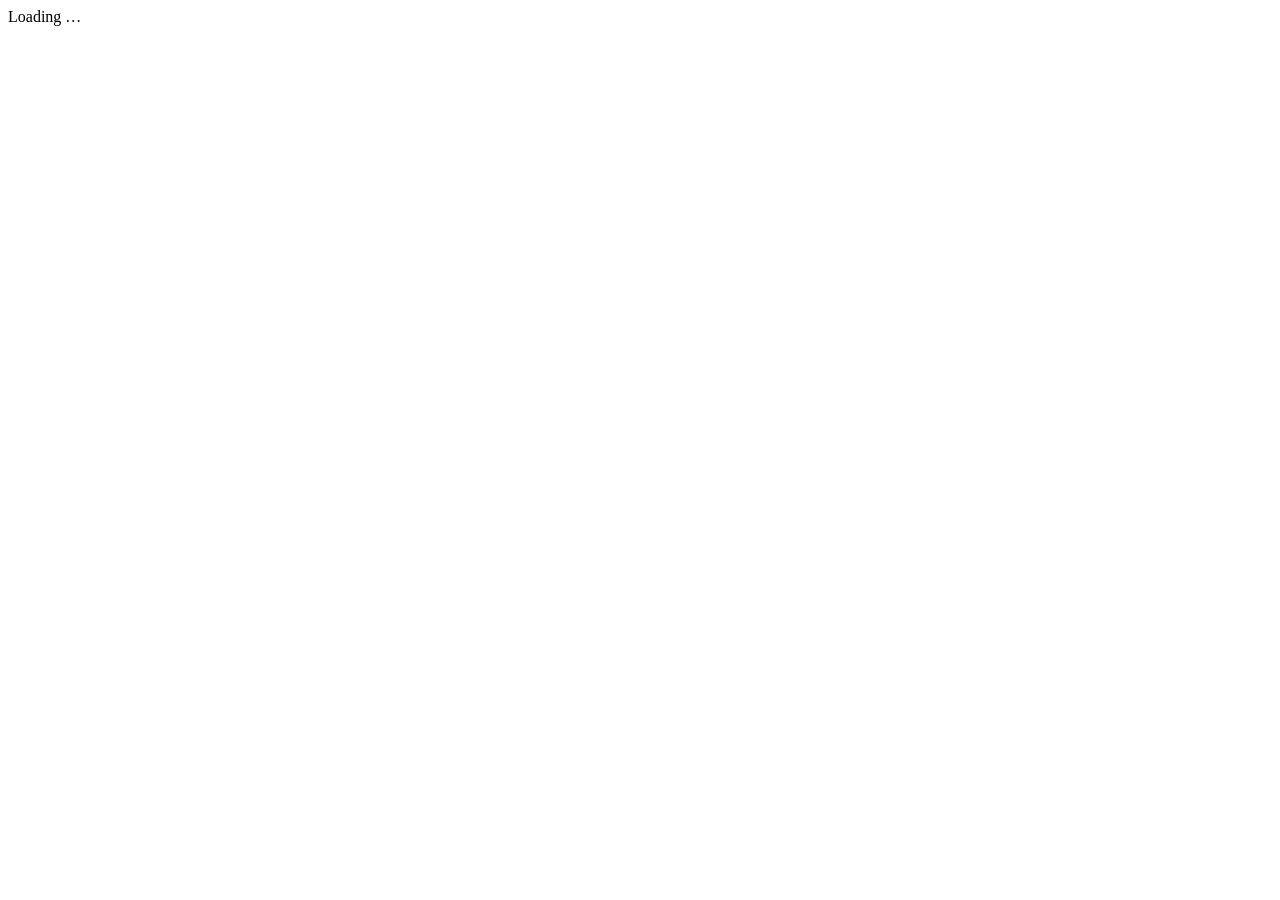
==== web/index.html @ 8a09fef9 "Add files via upload Grimmich 0.9.38" ====
<!doctype html>
<html lang="en">
<head>
<meta charset="utf-8">
<meta name="viewport" content="width=device-width, initial-scale=1">
<title>Grimmich</title>
<link rel="icon" type="image/svg+xml" href="/favicon.svg">
<link rel="icon" type="image/png" sizes="192x192" href="/favicon.png">
<link rel="apple-touch-icon" href="/favicon.png">
<link rel="stylesheet" href="/style.css">
</head>
<body>
<header id="head"></header>
<div id="frame">
  <aside id="list" data-t-attr="aria-label|Work list" aria-label="Work list"></aside>
  <main id="middle"><div class="empty" data-t="Loading …">Loading …</div></main>
  <aside id="detail" data-t-attr="aria-label|Selected photo" aria-label="Selected photo"></aside>
</div>
<div id="handle"></div>
<div id="page" hidden></div>
<div id="selection"></div>
<div id="layer"></div>
<script type="module" src="/js/main.js"></script>
</body>
</html>
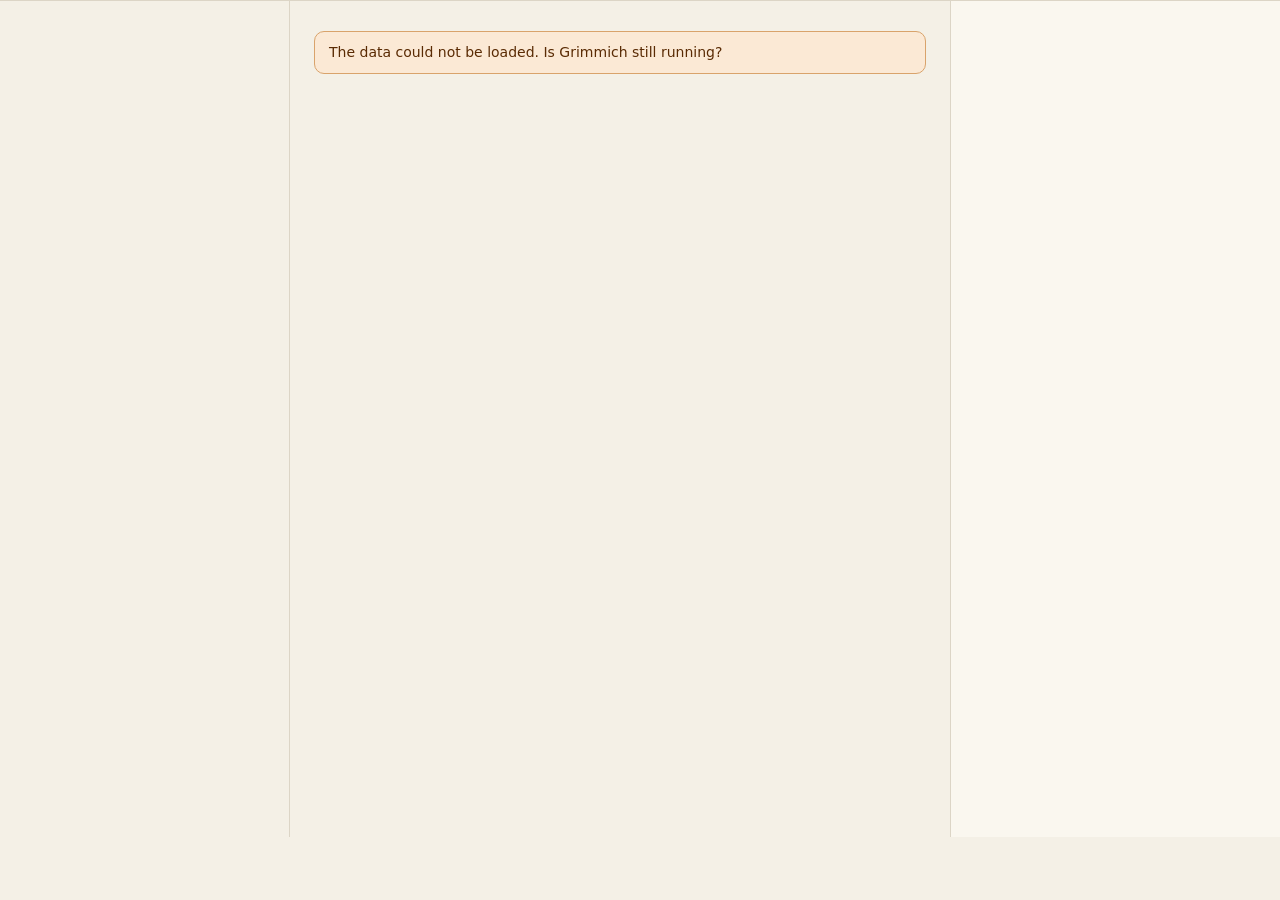
==== commit 55126f86: "Play mode: the game for several players under /play/, answers appended with player name (0.9.60) Co-" ====
--- a/web/index.html
+++ b/web/index.html
@@ -4,10 +4,10 @@
 <meta charset="utf-8">
 <meta name="viewport" content="width=device-width, initial-scale=1">
 <title>Grimmich</title>
-<link rel="icon" type="image/svg+xml" href="/favicon.svg">
-<link rel="icon" type="image/png" sizes="192x192" href="/favicon.png">
-<link rel="apple-touch-icon" href="/favicon.png">
-<link rel="stylesheet" href="/style.css">
+<link rel="icon" type="image/svg+xml" href="favicon.svg">
+<link rel="icon" type="image/png" sizes="192x192" href="favicon.png">
+<link rel="apple-touch-icon" href="favicon.png">
+<link rel="stylesheet" href="style.css">
 </head>
 <body>
 <header id="head"></header>
@@ -20,6 +20,6 @@
 <div id="page" hidden></div>
 <div id="selection"></div>
 <div id="layer"></div>
-<script type="module" src="/js/main.js"></script>
+<script type="module" src="js/main.js"></script>
 </body>
 </html>
--- a/web/style.css
+++ b/web/style.css
@@ -0,0 +1,402 @@
+/* Grimmich: paper and petrol. No external fonts, everything local. */
+:root {
+  --papier: #f4f0e6; --karte: #fffdf8; --seite2: #faf7ef; --rand: #dcd5c6; --rand2: #cfc7b4; --text: #1d2a2e; --leise: #5f6359;
+  --akzent: #1f5f73; --akzent-d: #174a5a; --akzent-h: #dcebef; --akzent-r: #8fb7c3;
+  --ok: #2f6b3f; --ok-h: #eef5ef; --ok-r: #cfe3d3; --warn: #b4540a; --warn-h: #fbe9d5; --warn-r: #d9a36b; --warn-t: #5a2b04;
+  --serif: Newsreader, "Iowan Old Style", "Palatino Linotype", Georgia, serif; --sans: Inter, system-ui, "Segoe UI", Roboto, sans-serif;
+  --kopf: 64px;
+}
+* { box-sizing: border-box; }
+html { scroll-padding-top: 80px; }
+body { margin: 0; background: var(--papier); color: var(--text); font: 14px/1.45 var(--sans); }
+h1, h2, h3, h4 { font-family: var(--serif); font-weight: 600; margin: 0; letter-spacing: -0.01em; }
+h1 { font-size: 32px; } h2 { font-size: 21px; } h3 { font-size: 18px; } h4 { font-size: 15px; }
+button, input, select { font: inherit; color: inherit; }
+button { cursor: pointer; border: 1px solid var(--rand2); background: var(--karte); border-radius: 8px; padding: 0 14px; min-height: 40px; font-weight: 500; }
+button:hover:not(:disabled) { border-color: var(--akzent); }
+button:disabled { opacity: .5; cursor: not-allowed; }
+button.primary { background: var(--akzent); border-color: var(--akzent); color: #fff; }
+button.primary:hover:not(:disabled) { background: var(--akzent-d); }
+button.warn { background: var(--warn-h); border-color: var(--warn-r); color: #7a3a05; }
+button.danger { color: #8a1f1f; border-color: #d6a5a5; }
+button.good { color: var(--ok); border-color: var(--ok-r); }
+button.good.on { background: var(--ok-h); }
+button.small { min-height: 30px; padding: 0 10px; font-size: 12.5px; border-radius: 6px; }
+button.icon { width: 44px; padding: 0; display: inline-flex; align-items: center; justify-content: center; }
+button.large { min-height: 52px; padding: 0 28px; font-size: 17px; }
+input, select { border: 1px solid var(--rand2); background: var(--karte); border-radius: 6px; padding: 6px 9px; min-height: 36px; }
+input[type=checkbox] { min-height: 0; }
+.quiet { color: var(--leise); }
+.space { flex: 1; }
+.warn-text, .error-text { color: var(--warn); }
+.error-text { color: #a02020; }
+.actions { display: flex; flex-wrap: wrap; gap: 8px; align-items: center; margin: 8px 0; }
+.empty { text-align: center; color: var(--leise); padding: 40px 10px; }
+.large-empty { padding-top: 90px; }
+.tag { display: inline-block; border-radius: 10px; padding: 0 8px; font-size: 12px; background: #ece6d6; color: var(--leise); margin-left: 6px; }
+.tag.warn { background: var(--warn-h); color: #7a3a05; } .tag.info { background: var(--akzent-h); color: var(--akzent-d); } .tag.no { background: #f6dede; color: #8a1f1f; }
+.box { padding: 10px 14px; border-radius: 10px; border: 1px solid var(--akzent-r); background: var(--akzent-h); color: var(--akzent-d); margin: 10px 0; line-height: 1.5; }
+.box.warn { background: var(--warn-h); border-color: var(--warn-r); color: var(--warn-t); } .box.ok { background: var(--ok-h); border-color: var(--ok-r); color: var(--ok); }
+.toast { position: fixed; bottom: 24px; left: 50%; transform: translateX(-50%); background: var(--text); color: #fff; padding: 10px 18px; border-radius: 8px; z-index: 90; max-width: 90vw; }
+.dot { display: inline-block; width: 9px; height: 9px; border-radius: 50%; background: #b9b19c; margin-right: 6px; }
+.dot.ok { background: var(--ok); } .dot.no { background: #c0392b; }
+
+/* Header */
+#head { position: sticky; top: 0; z-index: 20; background: var(--karte); border-bottom: 1px solid var(--rand); }
+.head { display: flex; flex-wrap: wrap; align-items: center; gap: 10px 22px; padding: 10px 24px; min-height: var(--kopf); }
+.title { display: flex; align-items: baseline; gap: 10px; }
+.mark { font-family: var(--serif); font-weight: 600; font-size: 28px; letter-spacing: -0.01em; }
+.subtitle { color: var(--leise); font-size: 13px; }
+.status { display: flex; gap: 18px; align-items: center; flex-wrap: wrap; font-size: 13px; color: var(--leise); }
+.status b { color: var(--text); } .status .run { color: var(--akzent); font-weight: 600; cursor: pointer; }
+
+/* Three-column layout */
+#frame { display: grid; grid-template-columns: 290px minmax(0, 1fr) 330px; align-items: start; min-height: calc(100vh - var(--kopf)); }
+#frame[hidden], #page[hidden] { display: none; }
+#frame.list-closed { grid-template-columns: 52px minmax(0, 1fr) 330px; }
+#frame.no-detail { grid-template-columns: 290px minmax(0, 1fr); }
+#frame.no-detail.list-closed { grid-template-columns: 52px minmax(0, 1fr); }
+#frame.no-detail #detail { display: none; }
+#list, #detail { position: sticky; top: var(--kopf); height: calc(100vh - var(--kopf)); overflow: auto; padding: 18px 14px 24px 22px; }
+#list { border-right: 1px solid var(--rand); display: flex; flex-direction: column; gap: 6px; }
+#detail { border-left: 1px solid var(--rand); background: var(--seite2); padding: 18px 22px 24px 18px; display: flex; flex-direction: column; gap: 14px; }
+#detail > * { flex-shrink: 0; }   /* do not squeeze sections together when the column is longer than the screen: it scrolls instead */
+.list-closed #list { padding: 14px 8px; }
+#middle { padding: 20px 24px 40px; min-width: 0; display: flex; flex-direction: column; gap: 14px; }
+body.with-bar #middle { padding-bottom: 110px; }
+
+/* Work list */
+.list-head, .detail-head { display: flex; align-items: baseline; justify-content: space-between; gap: 8px; }
+#list .chips { margin: 4px 0 6px; }
+.chips { display: flex; gap: 6px; flex-wrap: wrap; align-items: center; }
+.chip { min-height: 34px; padding: 0 12px; border-radius: 18px; font-size: 13px; font-weight: 400; }
+.chip.on { background: var(--akzent-h); border-color: var(--akzent); color: var(--akzent-d); font-weight: 500; }
+.chip.warn { background: var(--warn-h); border-color: var(--warn); color: var(--warn-t); }
+.group { margin-top: 10px; font-size: 12px; text-transform: uppercase; letter-spacing: .06em; color: var(--leise); }
+#list .row { display: flex; flex-direction: column; gap: 5px; align-items: stretch; text-align: left; padding: 9px 12px; border-radius: 10px; min-height: 0; font-weight: 400; }
+#list .row.active { background: var(--akzent-h); border-color: var(--akzent-r); }
+#list .row:hover { background: #ece6d6; }
+#list .row.active:hover { background: var(--akzent-h); }
+#list .top { display: flex; justify-content: space-between; align-items: baseline; gap: 8px; } #list .top span { font-size: 12px; color: var(--leise); white-space: nowrap; } #list .top b { font-weight: 600; }
+#list .bottom { font-size: 12.5px; color: var(--leise); display: flex; align-items: center; justify-content: space-between; gap: 6px; flex-wrap: wrap; }
+.bar { height: 6px; border-radius: 3px; background: #e4ddcb; overflow: hidden; } .bar > div { height: 6px; }
+#list .foot { margin-top: 10px; font-size: 12.5px; }
+
+/* Person */
+.person-head { display: flex; flex-wrap: wrap; align-items: flex-end; gap: 12px 20px; justify-content: space-between; }
+.toggle { display: flex; border: 1px solid var(--rand2); border-radius: 8px; overflow: hidden; background: var(--karte); }
+.toggle button { border: 0; border-radius: 0; min-height: 44px; font-weight: 400; border-left: 1px solid var(--rand2); } .toggle button:first-child { border-left: 0; }
+.toggle button.on { background: var(--akzent); color: #fff; font-weight: 500; }
+.warn-band { display: flex; flex-wrap: wrap; align-items: center; gap: 10px 16px; padding: 12px 16px; background: var(--warn-h); border: 1px solid var(--warn-r); border-radius: 10px; color: var(--warn-t); }
+.warn-band > span { flex: 1 1 360px; line-height: 1.45; }
+
+/* Lifeline */
+.lifeline { background: var(--karte); border: 1px solid var(--rand); border-radius: 12px; padding: 14px 18px 10px; }
+.ll-head { display: flex; justify-content: space-between; align-items: baseline; gap: 12px; flex-wrap: wrap; margin-bottom: 8px; font-size: 12.5px; }
+.ll-head b { font-size: 14px; }
+.ll-field { position: relative; margin: 0 24px; }
+.ll-field .axis { position: absolute; left: 0; right: 0; height: 2px; background: #b9b19c; }
+.ll-field .tick { position: absolute; width: 1px; height: 10px; background: #8d8672; }
+.ll-field .tick span { position: absolute; left: -20px; top: -20px; width: 40px; text-align: center; font-size: 11.5px; color: var(--leise); }
+.ll-bar { position: absolute; height: 24px; border-radius: 6px; background: var(--akzent-h); border: 1px solid var(--akzent-r); color: var(--akzent-d); font-size: 12px; font-weight: 500; padding: 3px 8px; overflow: hidden; white-space: nowrap; text-overflow: ellipsis; }
+.ll-dot { position: absolute; display: flex; align-items: center; gap: 5px; font-size: 12px; white-space: nowrap; height: 20px; }
+.ll-dot i { width: 11px; height: 11px; border-radius: 50%; background: var(--text); border: 2px solid var(--karte); box-shadow: 0 0 0 1px var(--text); flex: none; margin-left: -5px; }
+.ll-dot.rev { flex-direction: row-reverse; justify-content: flex-start; } .ll-dot.rev i { margin-left: 0; margin-right: -5px; }
+.ll-dot .gsym { flex: none; margin-left: -7px; } .ll-dot.rev .gsym { margin-left: 0; margin-right: -7px; }
+.ll-dot small { color: var(--leise); }
+.f-mark { position: absolute; width: 10px; height: 10px; margin-left: -5px; border-radius: 2px; cursor: pointer; }
+.f-mark.ok, .legend .ok { background: var(--ok); } .f-mark.estimate, .legend .estimate { background: var(--akzent); } .f-mark.warn, .legend .warn { background: var(--warn); } .f-mark.draft, .legend .draft { background: #9a8fd0; }
+.f-mark.focus { outline: 2px solid var(--text); outline-offset: 1px; }
+.legend { display: flex; gap: 16px; flex-wrap: wrap; font-size: 12px; color: var(--leise); margin-top: 4px; }
+.legend i { display: inline-block; width: 8px; height: 8px; border-radius: 2px; margin-right: 6px; }
+
+/* Tiles */
+.grid { display: grid; grid-template-columns: repeat(auto-fill, minmax(165px, 1fr)); gap: 12px; }
+.grid.write { grid-template-columns: repeat(auto-fill, minmax(200px, 1fr)); }
+.decade { grid-column: 1 / -1; font-family: var(--serif); font-size: 20px; font-weight: 600; margin-top: 8px; border-bottom: 1px solid var(--rand); }
+.subheading { margin: 14px 0 6px; display: flex; gap: 12px; align-items: baseline; }
+.tile { border: 2px solid var(--rand); border-radius: 10px; overflow: hidden; background: var(--karte); }
+.tile.ok { border-color: var(--ok-r); } .tile.warn { border-color: var(--warn); } .tile.draft { border-color: #b9b1e0; }
+.tile.focus { border-color: var(--akzent); box-shadow: 0 0 0 3px var(--akzent-h); } .tile.marked { background: var(--akzent-h); }
+.tile .image { position: relative; aspect-ratio: 4 / 3; background: #cdbfa6; cursor: pointer; }
+.tile .image img { width: 100%; height: 100%; object-fit: cover; display: block; }
+.tile .year { position: absolute; left: 8px; top: 8px; background: rgba(255, 253, 248, .94); border-radius: 6px; padding: 1px 8px; font-size: 13px; font-weight: 600; color: var(--akzent); }
+.tile .year.ok { color: var(--ok); } .tile .year.warn { color: var(--warn); } .tile .year.open { color: var(--leise); } .tile .year.draft { color: #6a5fb0; }
+.tile .series-mark { position: absolute; right: 8px; bottom: 6px; background: rgba(29, 42, 46, .75); color: #fff; border-radius: 6px; padding: 0 7px; font-size: 11.5px; }
+.tile .new-mark { position: absolute; left: 8px; bottom: 6px; background: var(--akzent); color: #fff; border-radius: 6px; padding: 0 7px; font-size: 11.5px; }
+.tile .tick-box { position: absolute; right: 8px; top: 8px; width: 24px; height: 24px; border-radius: 6px; background: rgba(255, 253, 248, .85); border: 1px solid var(--rand2); display: flex; align-items: center; justify-content: center; font-size: 14px; opacity: 0; transition: opacity .1s; }
+.tile:hover .tick-box, .tile .tick-box.on { opacity: 1; } .tile .tick-box.on { background: var(--akzent); color: #fff; border-color: var(--akzent); }
+.tile .info { padding: 7px 10px 9px; font-size: 12.5px; line-height: 1.4; cursor: pointer; }
+.tile .person { font-weight: 500; } .tile .stat { color: var(--leise); } .tile .stat.ok { color: var(--ok); } .tile .stat.warn { color: var(--warn); }
+.tile .extra { margin-top: 6px; } .tile .extra .on { background: var(--warn-h); }
+.selection-bar { position: fixed; left: 50%; transform: translateX(-50%); bottom: 18px; z-index: 30; display: flex; gap: 10px; flex-wrap: wrap; align-items: center; background: var(--karte); border: 1px solid var(--akzent); box-shadow: 0 6px 24px rgba(0,0,0,.2); border-radius: 12px; padding: 10px 16px; max-width: 94vw; }
+
+/* Detail */
+.detail-image { position: relative; aspect-ratio: 4 / 3; border-radius: 10px; background: #cdbfa6; border: 2px solid var(--rand); cursor: pointer; overflow: hidden; }
+.detail-image.warn { border-color: var(--warn); } .detail-image.ok { border-color: var(--ok); } .detail-image img { width: 100%; height: 100%; object-fit: contain; background: #2a2a2a; }
+.detail-image .hint { position: absolute; right: 10px; bottom: 8px; color: rgba(255, 253, 248, .92); font-size: 11.5px; text-shadow: 0 0 4px #000; }
+.thumb { display: flex; gap: 6px; flex-wrap: wrap; } .thumb img { width: 56px; height: 44px; object-fit: cover; border-radius: 6px; border: 2px solid transparent; cursor: pointer; } .thumb img.on { border-color: var(--akzent); }
+.field-name { font-size: 12px; color: var(--leise); margin-bottom: 4px; }
+.dating { display: flex; align-items: baseline; gap: 8px; flex-wrap: wrap; } .dating .large { font-family: var(--serif); font-size: 30px; font-weight: 600; } .dating .large.warn { color: var(--warn); } .dating .large.ok { color: var(--ok); }
+.span { position: relative; height: 10px; margin-top: 8px; border-radius: 5px; background: #e4ddcb; } .span .stretch { position: absolute; top: 0; height: 10px; border-radius: 5px; background: var(--akzent-r); } .span .dot { position: absolute; top: -3px; width: 3px; height: 16px; background: var(--text); }
+.row-pair { display: flex; justify-content: space-between; gap: 8px; font-size: 13.5px; }
+.button-column { display: flex; flex-direction: column; gap: 8px; margin-top: 4px; } .button-column button { min-height: 44px; }
+#detail .box { margin: 0; font-size: 13px; }
+
+/* Series */
+.series-box { border: 1px solid var(--rand); background: var(--karte); border-radius: 12px; padding: 12px 14px; margin-bottom: 14px; }
+.series-box.ok { border-color: var(--ok-r); background: var(--ok-h); } .series-box.focus { box-shadow: 0 0 0 3px var(--akzent-h); border-color: var(--akzent); }
+.series-head { display: flex; flex-wrap: wrap; gap: 8px 12px; align-items: center; margin-bottom: 10px; }
+.jr { display: inline-flex; align-items: center; gap: 4px; } .jr b { font-family: var(--serif); font-size: 20px; } .jr b.ok { color: var(--ok); } .jr b.draft { color: #6a5fb0; }
+.describe { min-width: 220px; }
+.minis { display: flex; gap: 10px; flex-wrap: wrap; }
+.mini { width: 150px; border: 1px solid var(--rand); border-radius: 8px; overflow: hidden; background: var(--karte); }
+.mini .image { aspect-ratio: 4 / 3; background: #cdbfa6; cursor: pointer; } .mini .image img { width: 100%; height: 100%; object-fit: cover; display: block; }
+.mini .info { padding: 5px 8px 7px; font-size: 12px; display: flex; flex-direction: column; gap: 4px; }
+.mini.suggestion { border-style: dashed; border-color: var(--akzent); }
+.suggestion h4 { margin: 12px 0 8px; display: flex; gap: 10px; align-items: center; flex-wrap: wrap; }
+
+/* Sorting */
+.bar-strip { display: flex; flex-wrap: wrap; gap: 8px 12px; align-items: center; padding: 8px 12px; background: var(--karte); border: 1px solid var(--rand); border-radius: 10px; }
+.bar-strip.second { margin-top: 22px; border-top: 3px solid var(--akzent); }
+.sort-lane { display: flex; flex-wrap: wrap; gap: 8px; align-items: flex-start; padding: 10px; min-height: 150px; background: var(--karte); border: 1px dashed var(--rand2); border-radius: 10px; }
+.ptile { width: 118px; user-select: none; position: relative; }
+.pface { position: relative; width: 112px; height: 112px; border-radius: 8px; border: 3px solid var(--rand); background-color: #cdbfa6; cursor: grab; touch-action: none; overflow: hidden; }
+.ptile.confirmed .pface { border-color: var(--ok); } .ptile.draft .pface { border-color: #9a8fd0; }
+.ptile.hl .pface { outline: 3px solid #e2a100; } .ptile.blink .pface { animation: blink 1.2s 3; }
+@keyframes blink { 50% { outline: 4px solid #e2a100; } }
+.ptile.before { box-shadow: -6px 0 0 var(--akzent); } .ptile.after { box-shadow: 6px 0 0 var(--akzent); }
+.pghost { position: fixed; z-index: 70; pointer-events: none; opacity: .85; }
+.pnr, .p-series, .p-year { position: absolute; font-size: 11px; background: rgba(255,253,248,.92); border-radius: 4px; padding: 0 5px; }
+.pnr { left: 4px; top: 4px; font-weight: 600; } .p-series { right: 4px; top: 4px; }
+.p-year.new { left: 4px; bottom: 4px; background: var(--akzent); color: #fff; cursor: pointer; font-weight: 600; } .p-year.klein2 { left: 4px; bottom: 26px; color: var(--leise); } .p-year.confirmed { color: var(--ok); }
+.p-label { font-size: 12px; text-align: center; margin-top: 3px; } .p-buttons { display: flex; gap: 4px; justify-content: center; margin-top: 3px; }
+.shared { color: #b07d00; font-weight: 700; }
+.plus-gap { width: 18px; align-self: stretch; min-height: 112px; display: flex; align-items: center; justify-content: center; color: var(--akzent); cursor: pointer; opacity: .25; font-weight: 700; font-size: 18px; border-radius: 6px; }
+.plus-gap:hover { opacity: 1; background: var(--akzent-h); }
+.ptile.marker .pface.mface { background: var(--warn-h); border: 2px dashed var(--warn-r); cursor: grab; display: flex; flex-direction: column; align-items: center; justify-content: center; text-align: center; gap: 2px; }
+.m-year { font-family: var(--serif); font-size: 19px; font-weight: 600; } .m-text { font-size: 11.5px; line-height: 1.2; padding: 0 4px; } .m-age { font-size: 11px; color: var(--leise); }
+.effect { margin-top: 12px; display: flex; flex-direction: column; gap: 4px; padding: 10px 14px; background: var(--karte); border: 1px solid var(--rand); border-radius: 10px; }
+details.gramps, details.expand { background: var(--karte); border: 1px solid var(--rand); border-radius: 10px; padding: 8px 12px; margin: 8px 0; }
+details summary { cursor: pointer; font-weight: 500; }
+.gr-list { max-height: 320px; overflow: auto; } .gr-row { display: grid; grid-template-columns: 150px 1fr auto; gap: 10px; padding: 5px 0; border-top: 1px solid var(--rand); align-items: start; }
+.gr-date { color: var(--leise); } .gr-describe, .gr-place { display: block; color: var(--leise); font-size: 12.5px; } .gr-button { white-space: nowrap; }
+
+/* Inbox, write */
+.counts { display: flex; gap: 12px; flex-wrap: wrap; } .count { background: var(--karte); border: 1px solid var(--rand); border-radius: 10px; padding: 10px 16px; min-width: 150px; } .count b { display: block; font-family: var(--serif); font-size: 28px; }
+.card { display: flex; flex-wrap: wrap; align-items: center; gap: 14px 20px; padding: 16px 20px; background: var(--karte); border: 1px solid var(--rand); border-radius: 12px; }
+.large2 { font-family: var(--serif); font-size: 24px; font-weight: 600; font-optical-sizing: none; font-synthesis: none; font-kerning: normal; }
+.page-head { display: flex; flex-wrap: wrap; align-items: baseline; gap: 12px 24px; padding: 14px 24px; background: var(--karte); border-bottom: 1px solid var(--rand); }
+.write-page { max-width: 1240px; margin: 0 auto; padding: 24px; display: flex; flex-direction: column; gap: 18px; }
+.steps { display: flex; flex-wrap: wrap; gap: 12px; }
+.step { flex: 1 1 280px; display: flex; gap: 12px; align-items: flex-start; padding: 14px 16px; border-radius: 12px; border: 1px solid var(--rand); background: var(--karte); }
+.step .nr { flex: 0 0 30px; height: 30px; border-radius: 50%; background: #8d8672; color: #fff; display: inline-flex; align-items: center; justify-content: center; font-weight: 600; }
+.step.done { background: var(--ok-h); border-color: var(--ok-r); } .step.done .nr { background: var(--ok); }
+.step.now { background: var(--akzent-h); border-color: var(--akzent-r); } .step.now .nr { background: var(--akzent); }
+.foot { display: flex; flex-wrap: wrap; gap: 12px 20px; align-items: center; padding-top: 10px; border-top: 1px solid var(--rand); }
+
+/* Windows */
+.cover { position: fixed; inset: 0; background: rgba(0,0,0,.55); z-index: 50; display: flex; justify-content: center; align-items: flex-start; padding: 50px 16px; overflow: auto; }
+.window { background: var(--papier); border-radius: 16px; width: min(600px, 100%); padding: 22px; border: 1px solid var(--rand); }
+.window h3 { margin-bottom: 12px; } .field { display: flex; gap: 10px; align-items: center; margin: 10px 0; flex-wrap: wrap; }
+.lightbox { position: fixed; inset: 0; background: rgba(0,0,0,.92); z-index: 60; display: flex; flex-direction: column; align-items: center; justify-content: center; }
+.lightbox img { max-width: 96vw; max-height: 88vh; object-fit: contain; } .lightbox .bottom { color: #ddd; margin-top: 10px; }
+.lightbox .arrow { position: absolute; top: 50%; font-size: 40px; color: #fff; background: rgba(255,255,255,.15); border: 0; padding: 14px 18px; border-radius: 12px; } .lightbox .closed { position: absolute; top: 14px; right: 18px; }
+.faces { display: flex; flex-direction: column; gap: 10px; margin: 12px 0; } .face { display: flex; gap: 14px; padding: 8px; border: 1px solid var(--rand); border-radius: 10px; background: var(--karte); } .face.warn { border-color: var(--warn); background: var(--warn-h); }
+.g-image { flex: none; width: 110px; height: 110px; border-radius: 8px; background-color: #cdbfa6; } .image-full img { max-width: 100%; border-radius: 8px; }
+.v-columns { display: grid; grid-template-columns: 1fr 1fr; gap: 20px; } .v-column { display: flex; flex-direction: column; gap: 8px; }
+.vf { display: flex; flex-direction: column; gap: 3px; font-size: 12.5px; color: var(--leise); } .vf input { width: 100%; color: var(--text); }
+.test-rows { font-size: 13px; }
+.table-frame { max-height: 60vh; overflow: auto; } table { border-collapse: collapse; width: 100%; } td, th { padding: 5px 8px; border-bottom: 1px solid var(--rand); text-align: left; font-weight: 400; }
+.gst { font-size: 12px; padding: 0 8px; border-radius: 10px; background: #ece6d6; } .gst.certain { background: var(--ok-h); color: var(--ok); } .gst.suggestion { background: var(--akzent-h); color: var(--akzent-d); } .gst.unclear { background: var(--warn-h); color: var(--warn-t); }
+
+@media (max-width: 1150px) {
+  #frame, #frame.list-closed, #frame.no-detail { grid-template-columns: 250px minmax(0, 1fr); } #frame.list-closed, #frame.no-detail.list-closed { grid-template-columns: 52px minmax(0, 1fr); }
+  #detail { position: static; grid-column: 1 / -1; height: auto; border-left: 0; border-top: 1px solid var(--rand); }
+}
+@media (max-width: 760px) {
+  #frame, #frame.list-closed, #frame.no-detail, #frame.no-detail.list-closed { grid-template-columns: minmax(0, 1fr); } #list { position: static; height: auto; max-height: 50vh; border-right: 0; border-bottom: 1px solid var(--rand); }
+  .v-columns { grid-template-columns: 1fr; } .head { padding: 10px 14px; }
+}
+
+#list > * { flex-shrink: 0; }
+
+.span.drag { height: 14px; margin-top: 12px; cursor: ew-resize; touch-action: none; } .span.drag .stretch { height: 14px; border-radius: 7px; } .span.drag .dot { top: -4px; width: 6px; height: 22px; margin-left: -3px; border-radius: 3px; background: var(--akzent); }
+
+.head .title { cursor: pointer; } a.link { color: var(--akzent); text-decoration: underline; text-underline-offset: 2px; cursor: pointer; }
+
+.p-label .limit { font-size: 11px; color: var(--leise); margin-top: 1px; line-height: 1.25; }
+
+.search-box { position: relative; flex: 0 1 340px; min-width: 180px; }
+.search-box input { width: 100%; box-sizing: border-box; min-height: 40px; padding: 0 12px; border: 1px solid var(--rand); border-radius: 8px; background: #fffdf8; font: inherit; }
+.search-list { position: absolute; z-index: 40; top: 44px; left: 0; right: 0; min-width: 320px; background: #fffdf8; border: 1px solid var(--rand); border-radius: 10px; box-shadow: 0 8px 24px rgba(0,0,0,.14); padding: 4px; max-height: 70vh; overflow: auto; }
+.search-hit { display: grid; grid-template-columns: 56px 1fr auto; gap: 8px; align-items: baseline; width: 100%; text-align: left; border: 0; background: transparent; padding: 8px 10px; border-radius: 8px; min-height: 0; font-weight: 400; }
+.search-hit:hover, .search-hit.first { background: var(--akzent-h); }
+.search-hit .s-kind { font-size: 11px; text-transform: uppercase; letter-spacing: .04em; color: var(--leise); }
+
+/* Handle to collapse and expand the work list: sits on the line, centred in the window, stays while scrolling */
+#handle { --lw: 290px; position: fixed; top: calc(50vh - 40px); left: calc(var(--lw) - 16px); width: 32px; height: 80px; z-index: 30; display: flex; align-items: center; justify-content: center; }
+#handle.closed { --lw: 52px; }
+#handle button { width: 22px; height: 56px; min-height: 0; padding: 0; border-radius: 11px; border: 1px solid var(--rand); background: #fffdf8; color: var(--akzent); font-size: 13px; opacity: .35; transition: opacity .15s; box-shadow: 0 1px 4px rgba(0,0,0,.12); }
+#handle:hover button, #handle button:focus-visible { opacity: 1; }
+@media (max-width: 1150px) { #handle { --lw: 250px; } #handle.closed { --lw: 52px; } }
+@media (max-width: 760px) { #handle { display: none; } }
+
+.anchor-legend { font-size: 12px; color: var(--leise, #6b6b5f); margin: 6px 2px 2px; display: flex; gap: 8px; align-items: center; flex-wrap: wrap; }
+.anchor-legend .lg { display: inline-block; width: 14px; height: 14px; border-radius: 3px; vertical-align: middle; margin-left: 8px; }
+.anchor-legend .lg-fest { border: 2px solid var(--ok); } .anchor-legend .lg-ohne { border: 2px dashed var(--warn-r); background: var(--warn-h); }
+
+.album-order { display: flex; flex-wrap: wrap; align-items: stretch; row-gap: 14px; margin-top: 10px; }
+.album-order > .tile { width: 170px; flex: 0 0 170px; }
+.page-gap, .page-start { width: 22px; flex: 0 0 22px; display: flex; align-items: center; justify-content: center; border-radius: 6px; margin: 0 2px; font-size: 12px; user-select: none; }
+.page-gap { cursor: pointer; color: var(--akzent); }
+.page-gap span, .page-start { writing-mode: vertical-rl; transform: rotate(180deg); white-space: nowrap; font-weight: 700; }
+.page-gap:not(.on) { opacity: .25; font-size: 18px; } .page-gap:not(.on) span { writing-mode: horizontal-tb; transform: none; }
+.page-gap:not(.on):hover { opacity: 1; background: var(--akzent-h); }
+.page-gap.on, .page-start { background: var(--akzent); color: #fff; opacity: 1; }
+.page-gap.on:hover { filter: brightness(.9); }
+
+.album-order .tile .image { cursor: grab; }
+.album-order > .tile.before { box-shadow: -6px 0 0 var(--akzent); } .album-order > .tile.after { box-shadow: 6px 0 0 var(--akzent); }
+
+.ptile.focus .pface { outline: 3px solid var(--akzent); outline-offset: 1px; }
+
+/* Event assignment */
+.ez-row { display: flex; gap: 8px; align-items: center; justify-content: space-between; margin: 3px 0; font-size: 13px; }
+/* To Gramps */
+.gr-list { max-height: 52vh; overflow: auto; border: 1px solid var(--rand); border-radius: 10px; margin: 10px 0; }
+.gr-row { display: flex; gap: 10px; align-items: center; padding: 8px 10px; border-bottom: 1px solid var(--rand); }
+.gr-row:last-child { border-bottom: 0; } .gr-row.off { opacity: .6; }
+.gr-row img { width: 56px; height: 56px; object-fit: cover; border-radius: 6px; flex: none; }
+.gr-info { flex: 1; min-width: 0; } .gr-title { display: flex; gap: 6px; flex: 0 0 340px; flex-wrap: wrap; } .gr-title input { flex: 1; min-width: 140px; }
+.warn-text { color: var(--warn-t); font-size: 13px; } .space { flex: 1; }
+.gr-mark { position: absolute; left: 6px; bottom: 6px; background: var(--ok); color: #fff; font-size: 11px; padding: 1px 6px; border-radius: 8px; }
+pre.log { max-height: 220px; overflow: auto; font-size: 12px; background: var(--akzent-h); color: var(--text); padding: 8px; border-radius: 8px; white-space: pre-wrap; }
+
+.shaken { width: 22px; height: 22px; flex: none; border-radius: 6px; background: var(--karte); border: 1px solid var(--rand2); display: inline-flex; align-items: center; justify-content: center; font-size: 14px; cursor: pointer; }
+.shaken.on { background: var(--akzent); color: #fff; border-color: var(--akzent); }
+.series-box.marked { outline: 2px solid var(--akzent); }
+
+.mh .mh-row { margin: 8px 0; } .mh .mh-title { font-size: 12.5px; color: var(--leise, #666); margin-bottom: 4px; }
+.mh .mh-photos { display: flex; flex-wrap: wrap; gap: 6px; } .mh .mh-photos img { height: 92px; max-width: 150px; object-fit: cover; border-radius: 6px; border: 2px solid transparent; cursor: zoom-in; background: #2a2a2a; }
+.mh .mh-row.new .mh-photos img { border-color: var(--akzent); }
+
+.lightbox .l-lanes { position: absolute; top: 14px; left: 18px; right: 150px; display: flex; gap: 8px; flex-wrap: wrap; }
+.lightbox .l-chip { background: rgba(255,255,255,.14); color: #eee; border: 1px solid rgba(255,255,255,.3); border-radius: 18px; padding: 5px 14px; font-size: 14px; cursor: pointer; }
+.lightbox .l-chip span { opacity: .7; margin-left: 4px; } .lightbox .l-chip.on { background: #fff; color: #222; border-color: #fff; font-weight: 600; cursor: default; }
+.lightbox .l-help { position: absolute; bottom: 10px; color: #999; font-size: 12px; }
+
+.e-group { margin: 6px 0 14px; } .eg-head { background: none; border: 0; font-size: 16px; padding: 6px 2px; cursor: pointer; display: flex; gap: 8px; align-items: baseline; width: 100%; text-align: left; } .eg-head:hover { background: rgba(0,0,0,.04); }
+
+.ae-row { display: flex; gap: 10px; align-items: flex-start; margin: 6px 0; } .ae-row img { width: 84px; height: 64px; object-fit: cover; border-radius: 6px; cursor: zoom-in; background: #2a2a2a; flex: none; }
+.hand-sum { display: flex; gap: 10px; align-items: center; flex-wrap: wrap; padding: 8px 10px; border-radius: 8px; margin: 4px 0 6px; font-size: 13.5px; }
+.hand-sum.ok { background: #e6f1e2; border: 1px solid #b9d3b0; } .hand-sum.warn { background: #f8eadb; border: 1px solid #e3c49d; }
+
+/* Kind: cards and documents */
+.kind-mark { position: absolute; left: 6px; bottom: 6px; background: rgba(40,40,40,.82); color: #fff; font-size: 11px; padding: 2px 7px; border-radius: 9px; pointer-events: none; }
+.kind-chips { display: flex; flex-wrap: wrap; gap: 6px; }
+/* Places */
+.place-row { display: flex; justify-content: space-between; align-items: flex-start; gap: 8px; padding: 6px 0; }
+.place-list { border: 1px solid var(--rand); border-radius: 8px; margin-top: 2px; background: #fff; } .place-list:empty { display: none; }
+.place-pick { padding: 6px 10px; cursor: pointer; border-bottom: 1px solid var(--rand); } .place-pick:last-child { border-bottom: 0; } .place-pick:hover { background: #efe8d6; }
+
+/* Review changes: slim progress bar instead of three cards */
+.bar { height: 8px; border-radius: 999px; background: var(--rand); overflow: hidden; margin-top: 8px; }
+.bar i { display: block; height: 100%; background: var(--akzent); border-radius: 999px; transition: width .4s; }
+.steps.slim { display: flex; align-items: center; gap: 8px; flex-wrap: wrap; }
+.steps.slim .step { flex: 0 0 auto; padding: 6px 12px; gap: 8px; align-items: center; border-radius: 999px; }
+.steps.slim .step .nr { flex: 0 0 22px; height: 22px; font-size: 12px; }
+.steps.slim .step b { white-space: nowrap; padding-right: 10px; }   /* some fonts draw the bold text wider than they measure it: keep room so it stays inside the pill */
+.steps.slim .stroke { flex: 0 0 32px; height: 1px; background: var(--rand); }
+
+/* Nothing chosen: the “Chosen photo” column stays narrow */
+#frame.detail-empty { grid-template-columns: 290px minmax(0, 1fr) 200px; }
+#frame.detail-empty.list-closed { grid-template-columns: 52px minmax(0, 1fr) 200px; }
+#frame.detail-empty #detail .empty { font-size: 13px; }
+
+/* Checkbox with text next to it (settings) */
+label.tick-box { display: flex; flex-direction: row; align-items: flex-start; gap: 8px; font-size: 13px; cursor: pointer; }
+label.tick-box input[type=checkbox] { width: auto; flex: 0 0 auto; margin: 2px 0 0; }
+
+/* Logo in the header */
+.title .logo { align-self: center; border-radius: 8px; }
+
+/* Addresses: name and address side by side */
+.adr { display: flex; gap: 6px; margin-top: 6px; } .adr input { min-width: 0; } .adr input:first-child { flex: 0 0 34%; } .adr input:last-child { flex: 1 1 auto; }
+.vf select { width: 100%; color: var(--text); }
+.v-columns { grid-template-columns: minmax(0, 1fr) minmax(0, 1fr); } .v-column { min-width: 0; }
+.adr input { width: auto; } .adr input:first-child { flex: 0 0 34%; } .adr input:last-child { flex: 1 1 0; }
+details.expand label.tick-box { margin-top: 8px; } details.expand .vf { margin-top: 8px; }
+
+/* Gramps ID as a link with a “new window” symbol */
+a.gr-link { text-decoration: none; white-space: nowrap; } a.gr-link:hover { text-decoration: underline; text-underline-offset: 2px; } a.gr-link .extlink { vertical-align: -1px; opacity: .8; }
+
+/* Photos in stored series that are no longer in the albums */
+.mini.removed { border-style: dashed; } .mini.removed .image img { opacity: .45; filter: grayscale(.6); }
+.remove-tag { font-size: 11px; color: var(--leise, #7a6f5c); font-style: italic; }
+.thumb img.removed { opacity: .4; filter: grayscale(.6); outline: 1px dashed var(--rand); }
+
+/* Refresh card: the progress sits in its own row over the whole width, so the bar keeps its length */
+.card > #jobstatus { flex: 1 1 100%; min-width: 0; }
+.card > #jobstatus:empty { display: none; }
+.job-last { overflow: hidden; white-space: nowrap; text-overflow: ellipsis; }
+
+/* Game “Who is older?”: takes the whole browser window */
+.game-full { position: fixed; inset: 0; z-index: 45; display: flex; flex-direction: column; gap: 8px; padding: 8px 10px; background: var(--papier); }
+.game-bar { display: flex; flex-wrap: wrap; align-items: baseline; gap: 4px 14px; } .game-bar .space { flex: 1; }
+.game-q { text-align: center; font-family: var(--serif); font-size: 20px; font-weight: 600; }
+.game-pair { flex: 1; min-height: 0; display: flex; gap: 10px; }
+@media (orientation: portrait) { .game-pair { flex-direction: column; } }
+.game-cell { position: relative; flex: 1; min-width: 0; min-height: 0; container-type: size; display: flex; justify-content: center; align-items: center; }
+.game-box { position: relative; width: min(100cqw, 100cqh); height: min(100cqw, 100cqh); }
+.game-photo { width: 100%; height: 100%; padding: 0; border: 3px solid var(--rand); border-radius: 14px; background-color: #cdbfa6; background-repeat: no-repeat; cursor: pointer; }
+.game-photo:hover, .game-photo:focus-visible { border-color: var(--akzent); }
+.game-buttons { display: flex; gap: 8px; flex-wrap: wrap; justify-content: center; }
+.game-foot { text-align: center; font-size: 12px; } .game-empty { margin: auto; }
+.game-badge { position: absolute; left: 10px; top: 10px; display: flex; align-items: center; gap: 4px; padding: 3px 9px; border-radius: 14px; background: rgba(255,253,248,.88); font-size: 13px; pointer-events: none; }
+.game-thumb { position: absolute; right: 10px; bottom: 10px; width: 64px; height: 64px; padding: 2px; border: 2px solid #fff; border-radius: 8px; background: rgba(0,0,0,.45); cursor: zoom-in; }
+.game-thumb img { width: 100%; height: 100%; object-fit: contain; display: block; }
+.game-btn { display: inline-flex; align-items: center; gap: 6px; } .game-btn[disabled] { opacity: .5; }
+@media (max-width: 520px) { .game-btn { padding: 8px 10px; } .game-btn span { font-size: 13px; } }
+.game-viewer { position: fixed; inset: 0; z-index: 70; background: rgba(0,0,0,.94); display: flex; align-items: center; justify-content: center; overflow: hidden; touch-action: none; }
+.game-stage { position: relative; line-height: 0; transform-origin: center; } .game-stage img { max-width: 100vw; max-height: 100vh; object-fit: contain; user-select: none; display: block; }
+.game-frame { position: absolute; inset: 0; pointer-events: none; }
+.game-viewer-back { position: absolute; top: 12px; left: 12px; background: rgba(255,255,255,.9); border: 0; border-radius: 10px; padding: 8px 14px; cursor: pointer; }
+.game-photo.static { display: block; cursor: default; border: 3px solid var(--rand); border-radius: 14px; width: 100%; height: 100%; background-color: #cdbfa6; background-repeat: no-repeat; }
+.game-whole { width: 100%; height: 100%; padding: 0; border: 3px solid var(--rand); border-radius: 14px; background: #1d1a14; cursor: zoom-in; overflow: hidden; }
+.game-whole img { width: 100%; height: 100%; object-fit: contain; display: block; }
+.game-answer { display: flex; gap: 8px; justify-content: center; flex-wrap: wrap; }
+.game-input { min-width: min(320px, 70vw); padding: 9px 12px; border: 1px solid var(--rand2); border-radius: 10px; background: var(--karte); font-size: 16px; }
+.game-btn.primary { background: var(--akzent); color: #fff; border-color: var(--akzent); }
+.game-chips { display: flex; flex-wrap: wrap; gap: 6px; justify-content: center; }
+.game-chip { display: flex; flex-direction: column; align-items: flex-start; padding: 7px 12px; border: 1px solid var(--rand2); border-radius: 18px; background: var(--karte); cursor: pointer; text-align: left; }
+.game-chip small { color: var(--leise); font-size: 11px; } .game-chip.on { background: var(--akzent); border-color: var(--akzent); color: #fff; } .game-chip.on small { color: #cfe3ea; }
+.game-btn[disabled] { opacity: .5; cursor: default; }
+.game-sheet { position: fixed; inset: 0; z-index: 66; background: var(--papier); display: flex; flex-direction: column; gap: 8px; padding: 8px 10px; }
+.game-sheet-bar { display: flex; align-items: center; gap: 10px; } .game-sheet-bar .space { flex: 1; }
+.game-sheet-thumb { width: 64px; height: 50px; padding: 2px; border: 2px solid #fff; border-radius: 8px; background: rgba(0,0,0,.45); cursor: zoom-in; } .game-sheet-thumb img { width: 100%; height: 100%; object-fit: contain; display: block; }
+.game-sheet .game-input { width: 100%; }
+.game-sheet-list { flex: 1; min-height: 0; overflow: auto; border-top: 1px solid var(--rand); background: var(--karte); }
+.game-sheet-item { display: block; width: 100%; text-align: left; padding: 10px 14px; border: 0; border-bottom: 1px solid var(--rand); background: none; cursor: pointer; } .game-sheet-item small { display: block; color: var(--leise); font-size: 12px; } .game-sheet-item.new { color: var(--akzent-d); }
+.game-kasten { position: absolute; box-sizing: border-box; border: 3px solid #fff; border-radius: 4px; box-shadow: 0 0 0 2px rgba(0,0,0,.55), inset 0 0 0 2px rgba(0,0,0,.35); pointer-events: none; }
+.game-viewer-prev, .game-viewer-next { position: absolute; top: 50%; transform: translateY(-50%); width: 44px; height: 64px; border: 0; border-radius: 12px; background: rgba(255,255,255,.2); color: #fff; font-size: 34px; cursor: pointer; } .game-viewer-prev { left: 8px; } .game-viewer-next { right: 8px; }
+.game-viewer-count { position: absolute; bottom: 14px; left: 0; right: 0; text-align: center; color: #ddd; font-size: 13px; pointer-events: none; }
+.game-full.results { overflow: auto; } .game-results { align-items: stretch; text-align: left; padding: 8px 4px 24px; max-width: 900px; margin: 0 auto; width: 100%; }
+.game-res h3 { margin-bottom: 8px; } .game-res table { max-width: 520px; } .game-res th { font-weight: 600; font-size: 12.5px; }
+.game-res-row { display: flex; align-items: center; gap: 10px; padding: 6px 0; border-bottom: 1px solid var(--rand); flex-wrap: wrap; }
+.game-res-item { display: flex; flex-direction: column; align-items: center; gap: 2px; } .game-res-item small { font-size: 11px; color: var(--leise); }
+.game-mini { display: block; width: 72px; height: 72px; border-radius: 8px; border: 2px solid var(--rand); background-color: #cdbfa6; background-repeat: no-repeat; object-fit: cover; }
+.game-mini-btn { padding: 0; border: 0; background: none; cursor: zoom-in; }
+
+/* Game: sort 3–5 photos */
+.game-sort { flex: 1; min-height: 0; display: grid; grid-template-columns: repeat(auto-fit, minmax(30%, 1fr)); gap: 8px; }
+.game-sort .game-box { position: relative; width: 100%; height: 100%; min-height: 120px; }
+.game-photo.chosen { border-color: var(--akzent); }
+.game-num { left: auto; right: 10px; font-weight: 700; font-size: 16px; background: var(--akzent); color: #fff; }
+
+/* Help */
+.help-row { display: flex; gap: 12px; padding: 6px 0; border-bottom: 1px solid var(--rand); font-size: 14px; } .help-row .help-key { flex: 0 0 190px; display: flex; align-items: center; gap: 8px; }
+.help-row .legend { margin: 0; } .help-row .legend i { width: 12px; height: 12px; margin: 0; }
+.help-faq { padding: 6px 0; border-bottom: 1px solid var(--rand); } .help-faq summary { cursor: pointer; font-weight: 600; } .help-faq p { margin: 6px 0 2px; }
+@media (max-width: 600px) { .help-row { flex-direction: column; gap: 2px; } .help-row .help-key { flex: none; } }
+.game-btn.on { background: var(--akzent-h); border-color: var(--akzent); }
